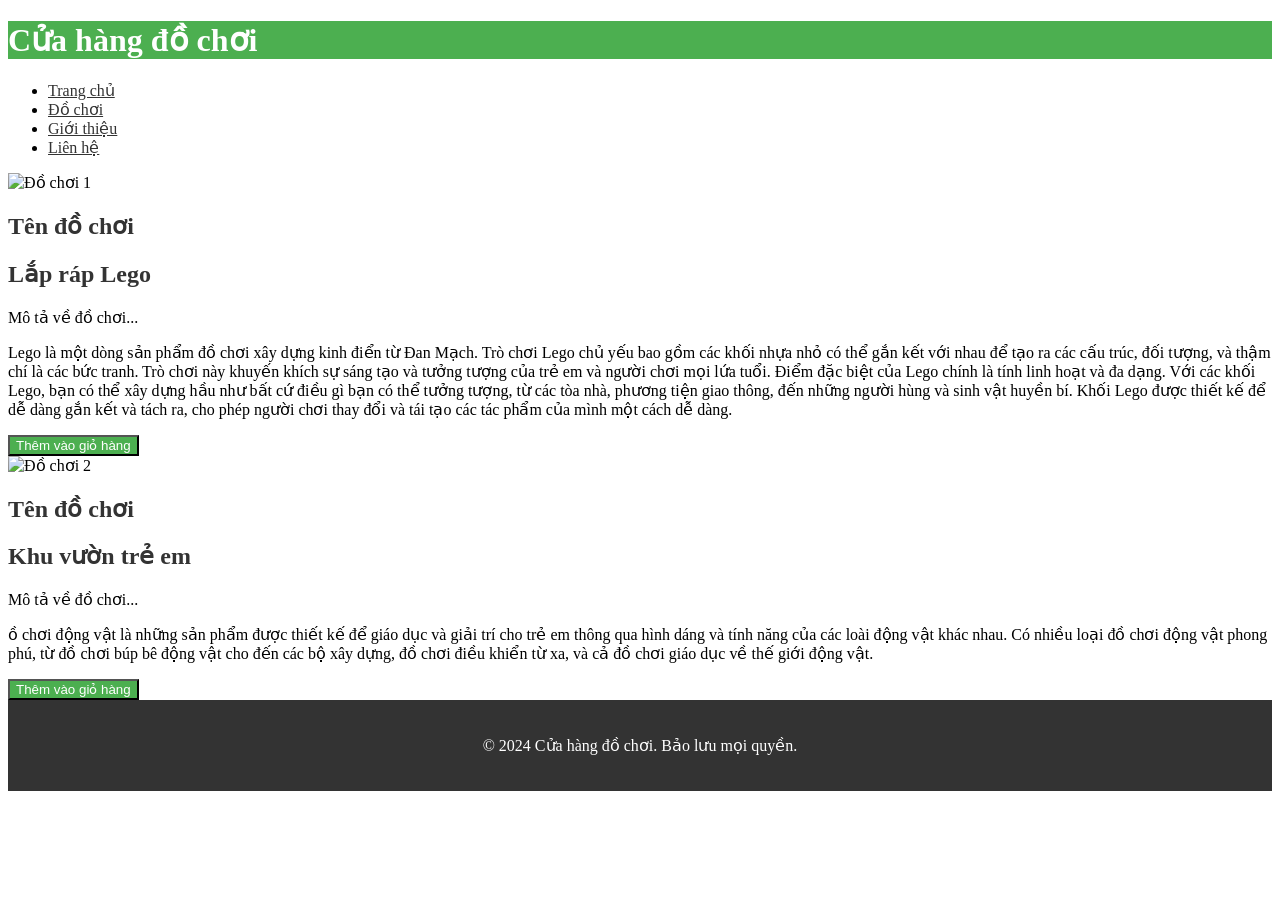
==== HTML/index.html @ 66a21124 "Add files via upload" ====
<!DOCTYPE html>
<html lang="vi">
<head>
    <meta charset="UTF-8">
    <meta name="viewport" content="width=device-width, initial-scale=1.0">
    <title>Cửa hàng đồ chơi trẻ em</title>
    <link rel="stylesheet" href="styles.css">
    <style>
        /* Thêm CSS inline để tạo màu sắc cho phần tử HTML */
        header {
            background-color: #4CAF50;
            color: white;
        }

        nav ul li a {
            color: #333;
        }

        .product {
            background-color: #ffffff;
        }

        .product h2 {
            color: #333;
        }

        button {
            background-color: #4CAF50;
            color: white;
        }

        button:hover {
            background-color: #45a049;
        }

        footer {
            background-color: #333;
            color: white;
            text-align: center;
            padding: 20px 0;
        }
    </style>
</head>
<body>
    <header>
        <h1>Cửa hàng đồ chơi</h1>
    </header>
    <nav>
        <ul>
            <li><a href="index.html">Trang chủ</a></li>
            <li><a href="dochoi.html">Đồ chơi</a></li>
            <li><a href="gioithieu.html">Giới thiệu</a></li>
            <li><a href="lienhe.html">Liên hệ</a></li>
        </ul>
    </nav>
    <main>
        <section class="product">
            <img src="aa2.jpg" alt="Đồ chơi 1">
            <h2>Tên đồ chơi</h2>
            <h2>Lắp ráp Lego</h2>
            <p>Mô tả về đồ chơi...</p>
            <p>Lego là một dòng sản phẩm đồ chơi xây dựng kinh điển từ Đan Mạch. Trò chơi Lego chủ yếu bao gồm các khối nhựa nhỏ có thể gắn kết với nhau để tạo ra các cấu trúc, đối tượng, và thậm chí là các bức tranh. Trò chơi này khuyến khích sự sáng tạo và tưởng tượng của trẻ em và người chơi mọi lứa tuổi.

                Điểm đặc biệt của Lego chính là tính linh hoạt và đa dạng. Với các khối Lego, bạn có thể xây dựng hầu như bất cứ điều gì bạn có thể tưởng tượng, từ các tòa nhà, phương tiện giao thông, đến những người hùng và sinh vật huyền bí. Khối Lego được thiết kế để dễ dàng gắn kết và tách ra, cho phép người chơi thay đổi và tái tạo các tác phẩm của mình một cách dễ dàng.</p>
            <button>Thêm vào giỏ hàng</button>
        </section>
        <section class="product">
            <img src="aa.jpg" alt="Đồ chơi 2">
            <h2>Tên đồ chơi</h2>
            <h2>Khu vườn trẻ em</h2>
            <p>Mô tả về đồ chơi...</p>
            <p>ồ chơi động vật là những sản phẩm được thiết kế để giáo dục và giải trí cho trẻ em thông qua hình dáng và tính năng của các loài động vật khác nhau. Có nhiều loại đồ chơi động vật phong phú, từ đồ chơi búp bê động vật cho đến các bộ xây dựng, đồ chơi điều khiển từ xa, và cả đồ chơi giáo dục về thế giới động vật.</p>
            <button>Thêm vào giỏ hàng</button>
        </section>
        <!-- Các phần sản phẩm khác có thể được thêm ở đây -->
    </main>
    <footer>
        <p>&copy; 2024 Cửa hàng đồ chơi. Bảo lưu mọi quyền.</p>
    </footer>
</body>
</html>
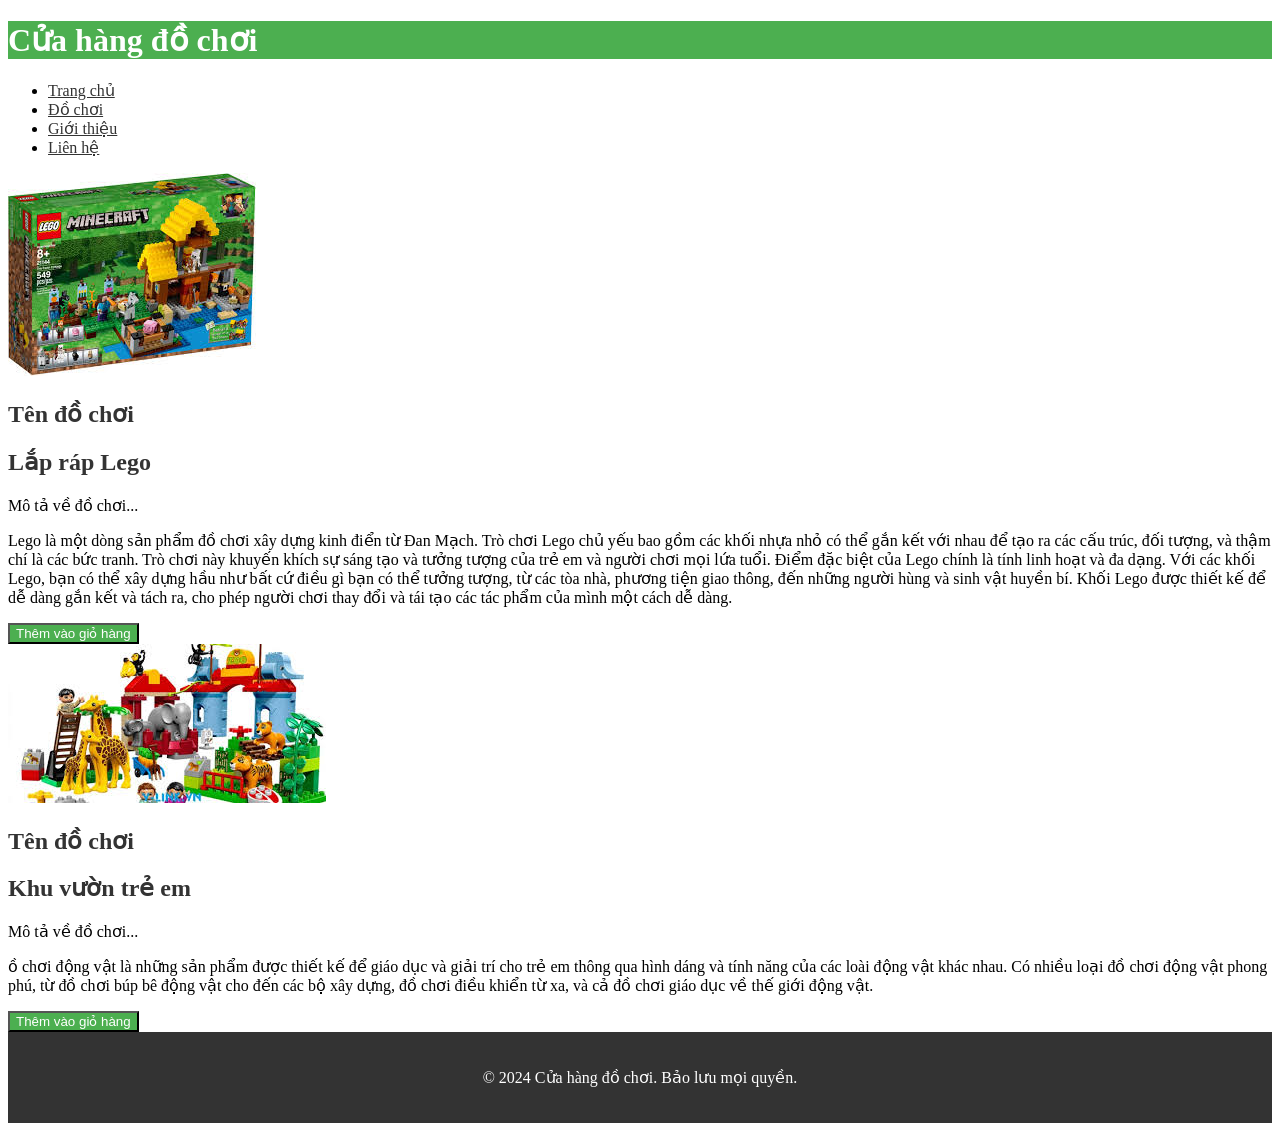
==== commit 5ac29272: "Update index.html" ====
--- a/HTML/index.html
+++ b/HTML/index.html
@@ -55,7 +55,7 @@
     </nav>
     <main>
         <section class="product">
-            <img src="aa2.jpg" alt="Đồ chơi 1">
+            <img src="../RES/aa2.jpg" alt="Đồ chơi 1">
             <h2>Tên đồ chơi</h2>
             <h2>Lắp ráp Lego</h2>
             <p>Mô tả về đồ chơi...</p>
@@ -65,7 +65,7 @@
             <button>Thêm vào giỏ hàng</button>
         </section>
         <section class="product">
-            <img src="aa.jpg" alt="Đồ chơi 2">
+            <img src="../RES/aa.jpg" alt="Đồ chơi 2">
             <h2>Tên đồ chơi</h2>
             <h2>Khu vườn trẻ em</h2>
             <p>Mô tả về đồ chơi...</p>
@@ -78,4 +78,4 @@
         <p>&copy; 2024 Cửa hàng đồ chơi. Bảo lưu mọi quyền.</p>
     </footer>
 </body>
-</html>+</html>
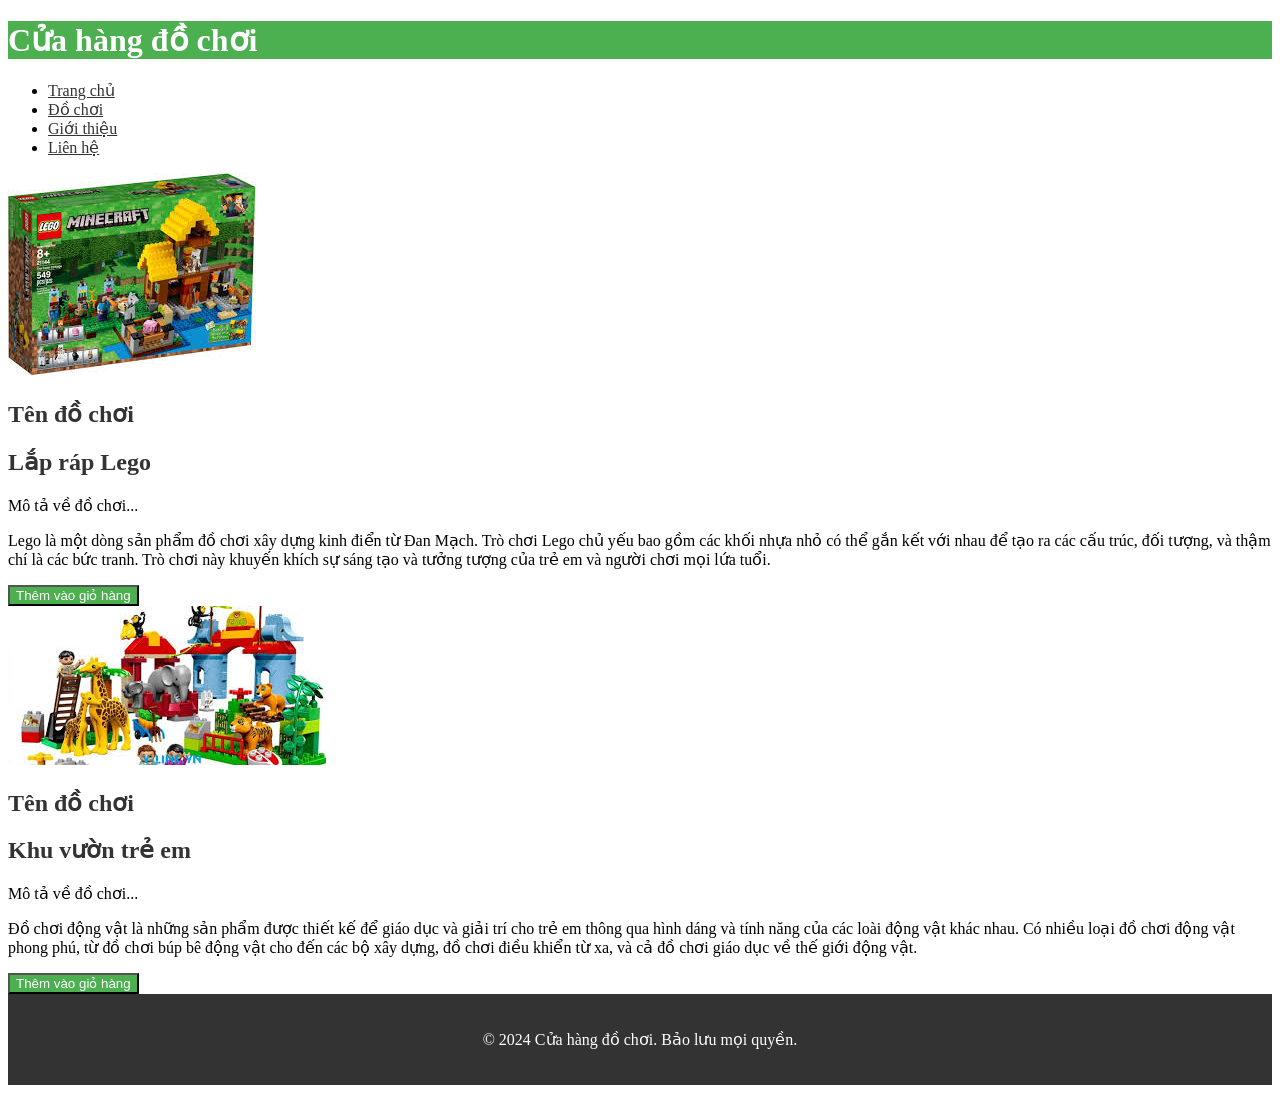
==== commit 398b31b8: "Update index.html" ====
--- a/HTML/index.html
+++ b/HTML/index.html
@@ -59,23 +59,31 @@
             <h2>Tên đồ chơi</h2>
             <h2>Lắp ráp Lego</h2>
             <p>Mô tả về đồ chơi...</p>
-            <p>Lego là một dòng sản phẩm đồ chơi xây dựng kinh điển từ Đan Mạch. Trò chơi Lego chủ yếu bao gồm các khối nhựa nhỏ có thể gắn kết với nhau để tạo ra các cấu trúc, đối tượng, và thậm chí là các bức tranh. Trò chơi này khuyến khích sự sáng tạo và tưởng tượng của trẻ em và người chơi mọi lứa tuổi.
-
-                Điểm đặc biệt của Lego chính là tính linh hoạt và đa dạng. Với các khối Lego, bạn có thể xây dựng hầu như bất cứ điều gì bạn có thể tưởng tượng, từ các tòa nhà, phương tiện giao thông, đến những người hùng và sinh vật huyền bí. Khối Lego được thiết kế để dễ dàng gắn kết và tách ra, cho phép người chơi thay đổi và tái tạo các tác phẩm của mình một cách dễ dàng.</p>
-            <button>Thêm vào giỏ hàng</button>
+            <p>Lego là một dòng sản phẩm đồ chơi xây dựng kinh điển từ Đan Mạch. Trò chơi Lego chủ yếu bao gồm các khối nhựa nhỏ có thể gắn kết với nhau để tạo ra các cấu trúc, đối tượng, và thậm chí là các bức tranh. Trò chơi này khuyến khích sự sáng tạo và tưởng tượng của trẻ em và người chơi mọi lứa tuổi.</p>
+            <button id="addToCart1">Thêm vào giỏ hàng</button>
         </section>
         <section class="product">
             <img src="../RES/aa.jpg" alt="Đồ chơi 2">
             <h2>Tên đồ chơi</h2>
             <h2>Khu vườn trẻ em</h2>
             <p>Mô tả về đồ chơi...</p>
-            <p>ồ chơi động vật là những sản phẩm được thiết kế để giáo dục và giải trí cho trẻ em thông qua hình dáng và tính năng của các loài động vật khác nhau. Có nhiều loại đồ chơi động vật phong phú, từ đồ chơi búp bê động vật cho đến các bộ xây dựng, đồ chơi điều khiển từ xa, và cả đồ chơi giáo dục về thế giới động vật.</p>
-            <button>Thêm vào giỏ hàng</button>
+            <p>Đồ chơi động vật là những sản phẩm được thiết kế để giáo dục và giải trí cho trẻ em thông qua hình dáng và tính năng của các loài động vật khác nhau. Có nhiều loại đồ chơi động vật phong phú, từ đồ chơi búp bê động vật cho đến các bộ xây dựng, đồ chơi điều khiển từ xa, và cả đồ chơi giáo dục về thế giới động vật.</p>
+            <button id="addToCart2">Thêm vào giỏ hàng</button>
         </section>
         <!-- Các phần sản phẩm khác có thể được thêm ở đây -->
     </main>
     <footer>
         <p>&copy; 2024 Cửa hàng đồ chơi. Bảo lưu mọi quyền.</p>
     </footer>
+
+    <script>
+        document.getElementById('addToCart1').addEventListener('click', function() {
+            alert('Sản phẩm 1 đã được thêm vào giỏ hàng!');
+        });
+
+        document.getElementById('addToCart2').addEventListener('click', function() {
+            alert('Sản phẩm 2 đã được thêm vào giỏ hàng!');
+        });
+    </script>
 </body>
 </html>
